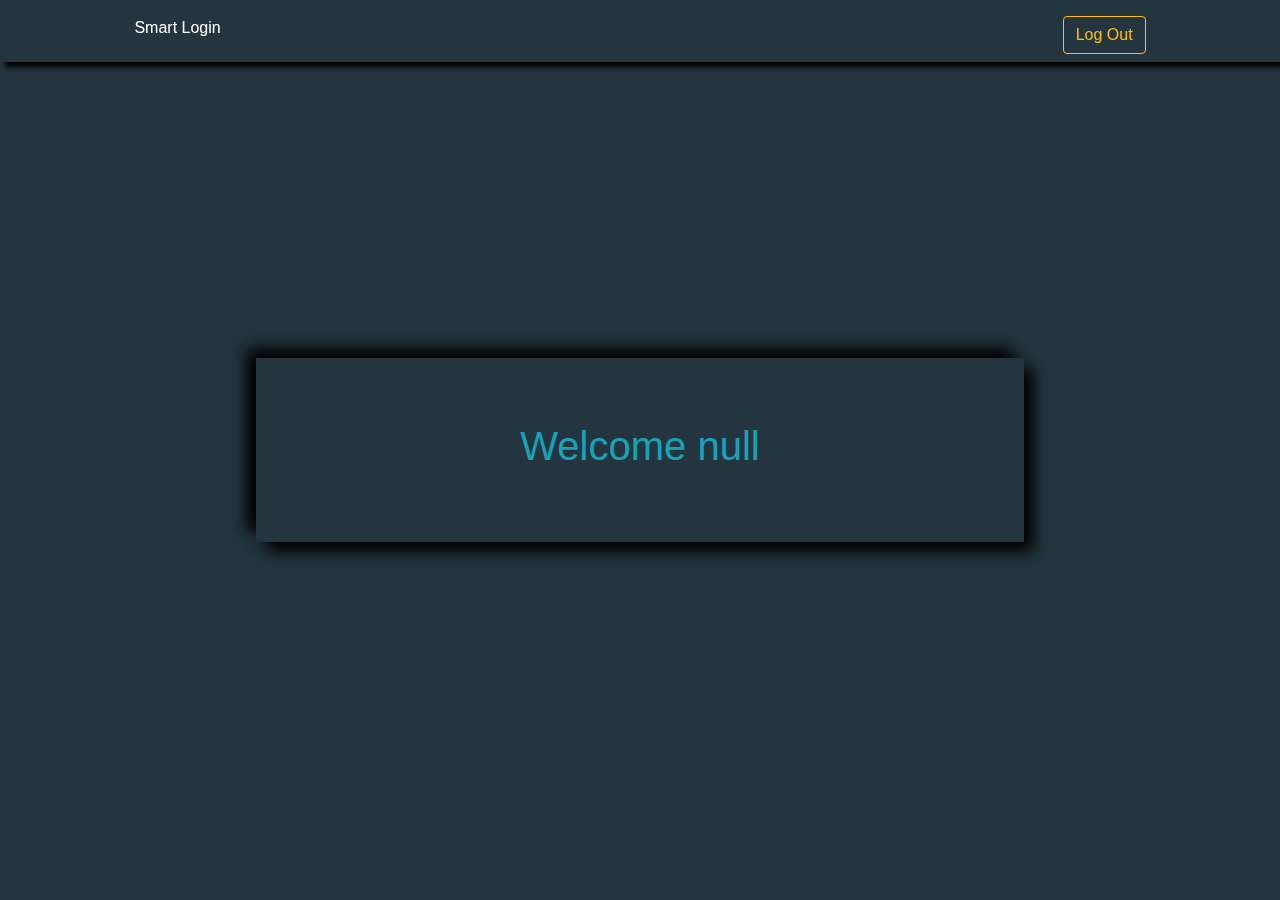
==== home.html @ c1bb2ea4 "Smart Login" ====
<!DOCTYPE html>
<html lang="en">

<head>
    <meta charset="UTF-8">
    <meta http-equiv="X-UA-Compatible" content="IE=edge">
    <meta name="viewport" content="width=device-width, initial-scale=1.0">
    <title>home</title>

    <!-- CSS Files -->
    <link rel="stylesheet" href="css/bootstrap.min.css">
    <link rel="stylesheet" href="css/all.min.css">
    <link rel="stylesheet" href="css/style.css">

</head>

<body>
    <div class="log-out fixed-top my-2 p-2">
        <div class="w-80 d-flex justify-content-between">
            <a href="#" class="text-white font-weight-light text-decoration-none">Smart Login</a>
            <a href="index.html"><button class="btn btn-outline-warning">Log Out</button></a>

        </div>

    </div>
    
    <div class="home d-flex flex-column align-content-center justify-content-center vh-100">

    
        <div class="login my-5 w-60 p-3">
    
            <div class="login-form py-5 px-3">
                <h1 class="text-center text-info" id='welcome-message'></h1>
    
    
            </div>
        </div>
    
    </div>



    <!-- External Files -->
    <script src="js/jquery-3.5.1.slim.min.js"></script>
    <script src="js/popper.min.js"></script>
    <script src="js/bootstrap.min.js"></script>
    <script src="js/home.js"></script>


</body>

</html>
---- css/style.css ----
/* ___________________  General Properties Start  _____________________*/

/* _________ Width Clases Start Here _________  */

.w-5 {
    width: 5%;
    margin: auto;
}

.w-10 {
    width: 10%;
    margin: auto;
}

.w-15 {
    width: 15%;
    margin: auto;
}

.w-20 {
    width: 20%;
    margin: auto;
}

.w-30 {
    width: 30%;
    margin: auto;
}

.w-35 {
    width: 35%;
    margin: auto;
}

.w-40 {
    width: 40%;
    margin: auto;
}

.w-45 {
    width: 45%;
    margin: auto;
}

.w-55 {
    width: 55%;
    margin: auto;
}

.w-60 {
    width: 60%;
    margin: auto;
}

.w-65 {
    width: 65%;
    margin: auto;
}

.w-70 {
    width: 70%;
    margin: auto;
}

.w-80 {
    width: 80%;
    margin: auto;
}

.w-85 {
    width: 85%;
    margin: auto;
}

.w-90 {
    width: 90%;
    margin: auto;
}

.w-95 {
    width: 95%;
    margin: auto;
}

/* _________ Width Clases End Here _________ */


.login
{
    box-shadow: 10px 10px 15px black
    ,-10px -10px 15px black;
    background-color: #24353F;
}

.log-out
{
    box-shadow: 5px 5px 5px black;
}
body
{
    background-color: #24353F;
}
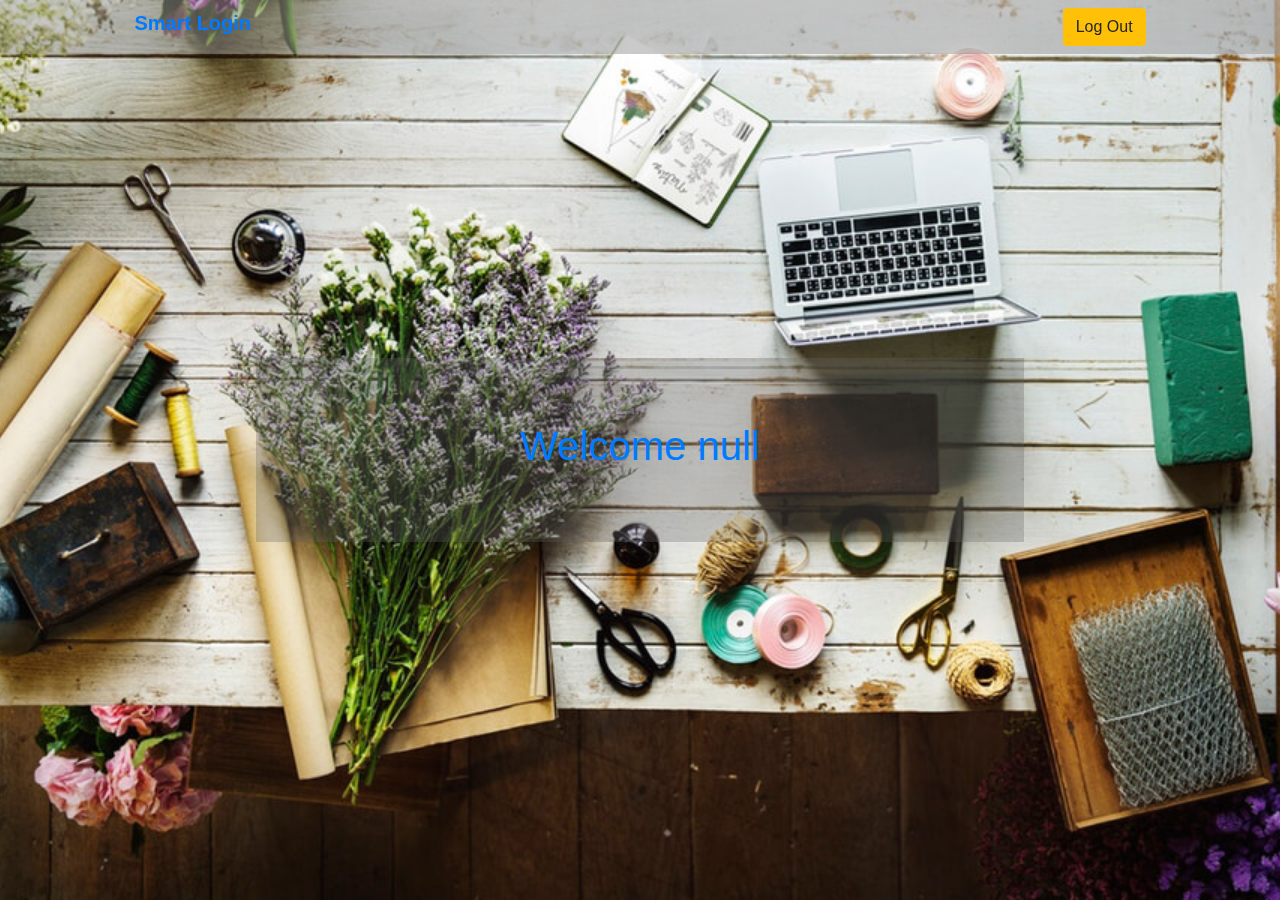
==== commit 3e3bf30b: "Updates 15-05-2021" ====
--- a/home.html
+++ b/home.html
@@ -15,10 +15,10 @@
 </head>
 
 <body>
-    <div class="log-out fixed-top my-2 p-2">
+    <div class="log-out fixed-top p-2">
         <div class="w-80 d-flex justify-content-between">
-            <a href="#" class="text-white font-weight-light text-decoration-none">Smart Login</a>
-            <a href="index.html"><button class="btn btn-outline-warning">Log Out</button></a>
+            <a href="#" class="smart text-primary font-weight-bold text-decoration-none">Smart Login</a>
+            <a href="index.html"><button class="btn btn-warning">Log Out</button></a>
 
         </div>
 
@@ -30,7 +30,7 @@
         <div class="login my-5 w-60 p-3">
     
             <div class="login-form py-5 px-3">
-                <h1 class="text-center text-info" id='welcome-message'></h1>
+                <h1 class="text-center text-primary" id='welcome-message'></h1>
     
     
             </div>
--- a/css/style.css
+++ b/css/style.css
@@ -87,16 +87,32 @@
 
 .login
 {
-    box-shadow: 10px 10px 15px black
-    ,-10px -10px 15px black;
-    background-color: #24353F;
+    
+    background-color: rgba(100, 100, 100, 0.3);
 }
 
 .log-out
 {
-    box-shadow: 5px 5px 5px black;
+    
+    background-color: rgba(150, 150, 150, 0.5);
 }
 body
 {
-    background-color: #24353F;
-}+    background-color: #3aabbe;
+    background-image: url(../Images/work-6.jpg);
+    background-position: center center;
+    background-repeat: no-repeat;
+    background-size: cover;
+}
+
+
+.smart
+{
+    font-size: 20px;
+}
+@media screen and (max-width: 780px) {
+    .login
+    {
+        width: 90%;
+    }
+  }